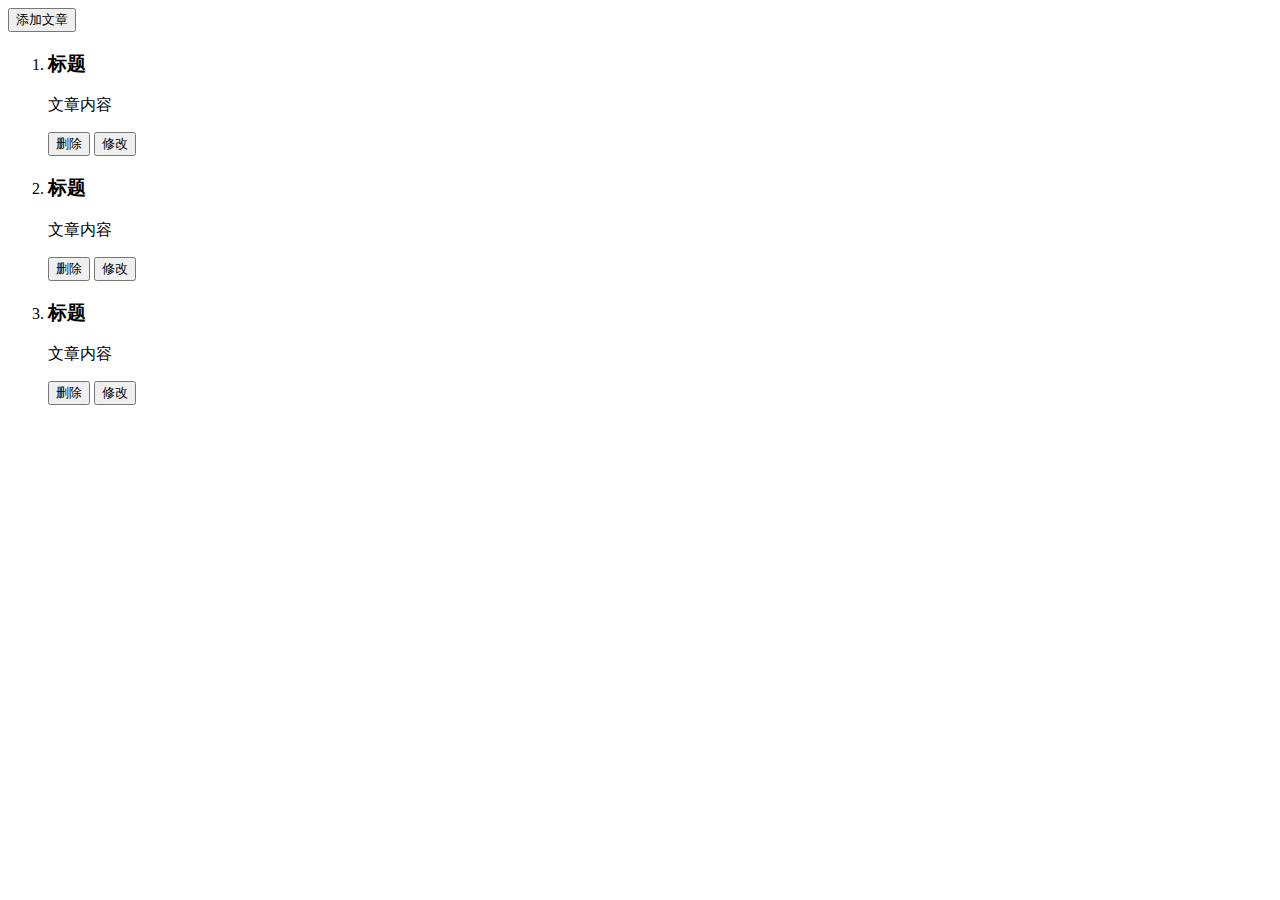
==== src/main/resources/templates/article.html @ 316dd7b0 "添加article和addArticle页面" ====
<!DOCTYPE html>
<html lang="en">
<head>
    <meta charset="UTF-8">
    <title>Title</title>
</head>
<body>
<div class="mybar">
    <form action="/addArticleFec" method="get">
        <button type="submit" name="addArticle" value="titleName">添加文章</button>
    </form>
</div>

<ol>
    <li>
        <div class="myTextRow">
            <h3>
                标题
            </h3>
            <p>
              文章内容
            </p>
            <form action="/login" method="get">
                <!--<input type="submit" name="article" value="titleName" />-->
                <button type="submit" name="delete" value="titleName">删除</button>
                <button type="submit" name="update" value="titleName">修改</button>
            </form>
        </div>
    </li>

    <li>
        <div class="myTextRow">
            <h3>
                标题
            </h3>
            <p>
                文章内容
            </p>
            <form action="/login" method="get">
                <!--<input type="submit" name="article" value="titleName" />-->
                <button type="submit" name="delete" value="titleName">删除</button>
                <button type="submit" name="update" value="titleName">修改</button>
            </form>
        </div>
    </li>


    <li>
        <div class="myTextRow">
            <h3>
                标题
            </h3>
            <p>
                文章内容
            </p>
            <form action="/login" method="get">
                <!--<input type="submit" name="article" value="titleName" />-->
                <button type="submit" name="delete" value="titleName">删除</button>
                <button type="submit" name="update" value="titleName">修改</button>
            </form>
        </div>
    </li>
</ol>


</body>
</html>
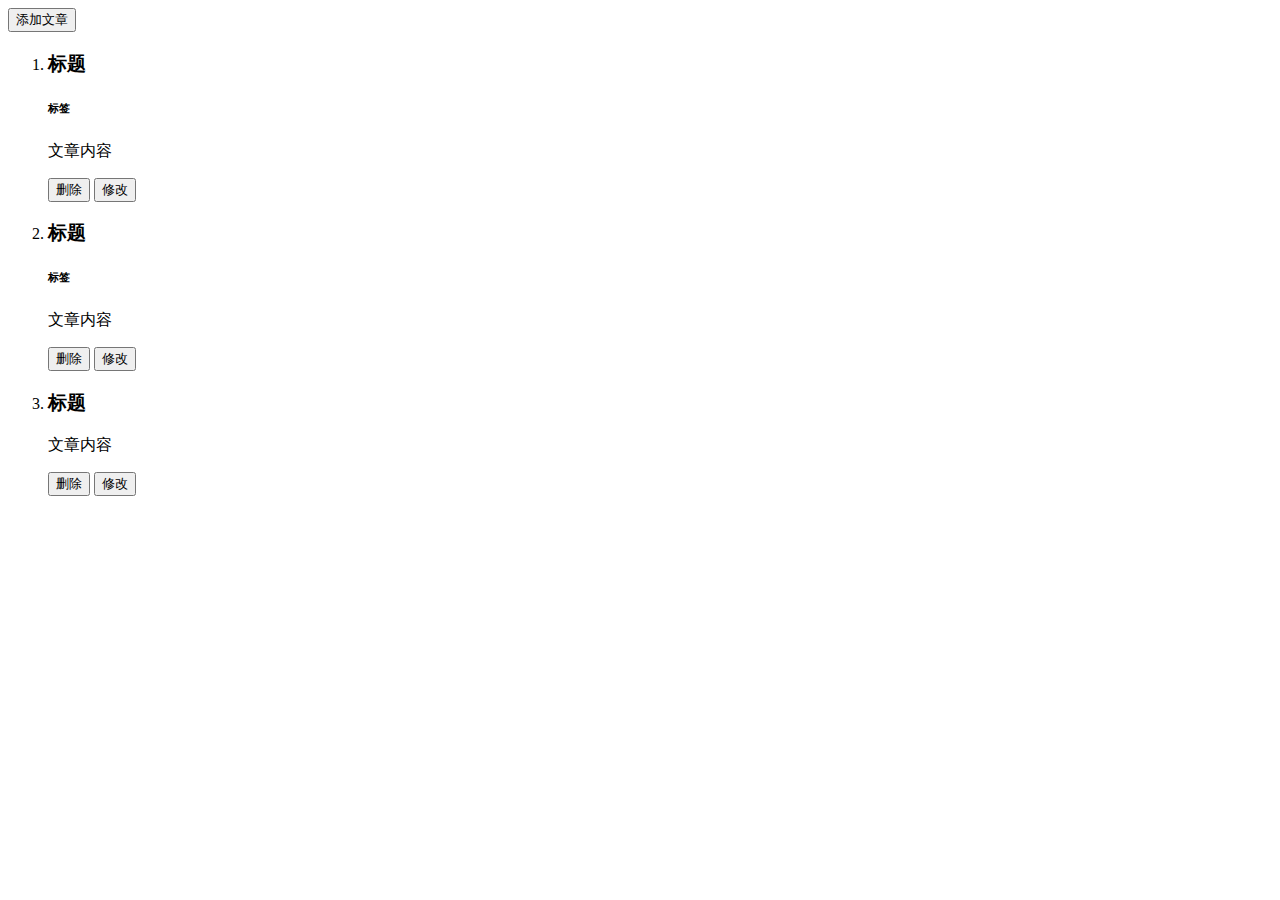
==== commit 3a9c849c: "addArticle布局1.0" ====
--- a/src/main/resources/templates/article.html
+++ b/src/main/resources/templates/article.html
@@ -7,7 +7,7 @@
 <body>
 <div class="mybar">
     <form action="/addArticleFec" method="get">
-        <button type="submit" name="addArticle" value="titleName">添加文章</button>
+        <button type="submit">添加文章</button>
     </form>
 </div>
 
@@ -17,6 +17,9 @@
             <h3>
                 标题
             </h3>
+            <h6>
+               标签
+            </h6>
             <p>
               文章内容
             </p>
@@ -33,6 +36,9 @@
             <h3>
                 标题
             </h3>
+            <h6>
+                标签
+            </h6>
             <p>
                 文章内容
             </p>
